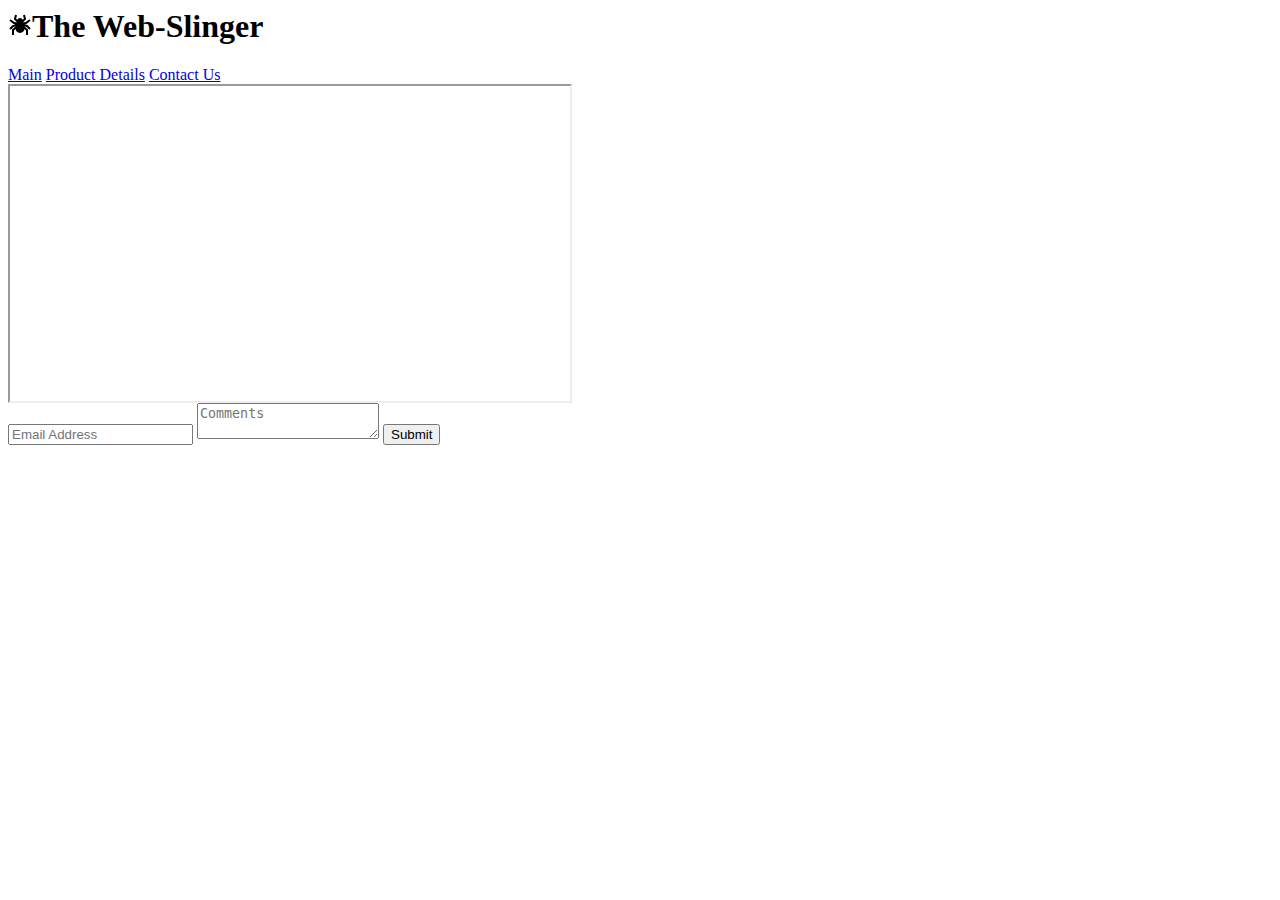
==== product-landing/index.html @ 2006bd28 "Created basic page to pass most of the tests.  12 out of 16 finished." ====
<!DOCTYPE>

<html>
    <head>
        <title>The Web-Slinger</title>        
    </head>
    <body>
        <header id="header">
            <h1><img id="header-img" src="images/spider.svg">The Web-Slinger</h1>
            
            <nav id="nav-bar">
                <a class="nav-link" href="#main">Main</a>
                <a class="nav-link" href="#product-details">Product Details</a>
                <a class="nav-link" href="#contact-us">Contact Us</a>
            </nav>
        </header>
        <main>
            <div id="main">
                <!-- <iframe></iframe> -->
                <iframe id="video" width="560" height="315" src="//www.youtube.com/embed/q4GdJVvdxss" allowfullscreen></iframe>                                
            </div>
            <div id="product-details"></div>
            <div id="contact-us">
                <form id="form" action="https://www.freecodecamp.com/email-submit">
                    <input id="email" type="email" placeholder="Email Address">
                    <textarea id="comments" placeholder="Comments"></textarea>
                    <input id="submit" type="submit" value="Submit"> 
                </form>
            </div>
        </main>
        <footer>

        </footer>
        <script src="https://cdn.freecodecamp.org/testable-projects-fcc/v1/bundle.js" type="text/javascript"></script>
    </body>

</html>
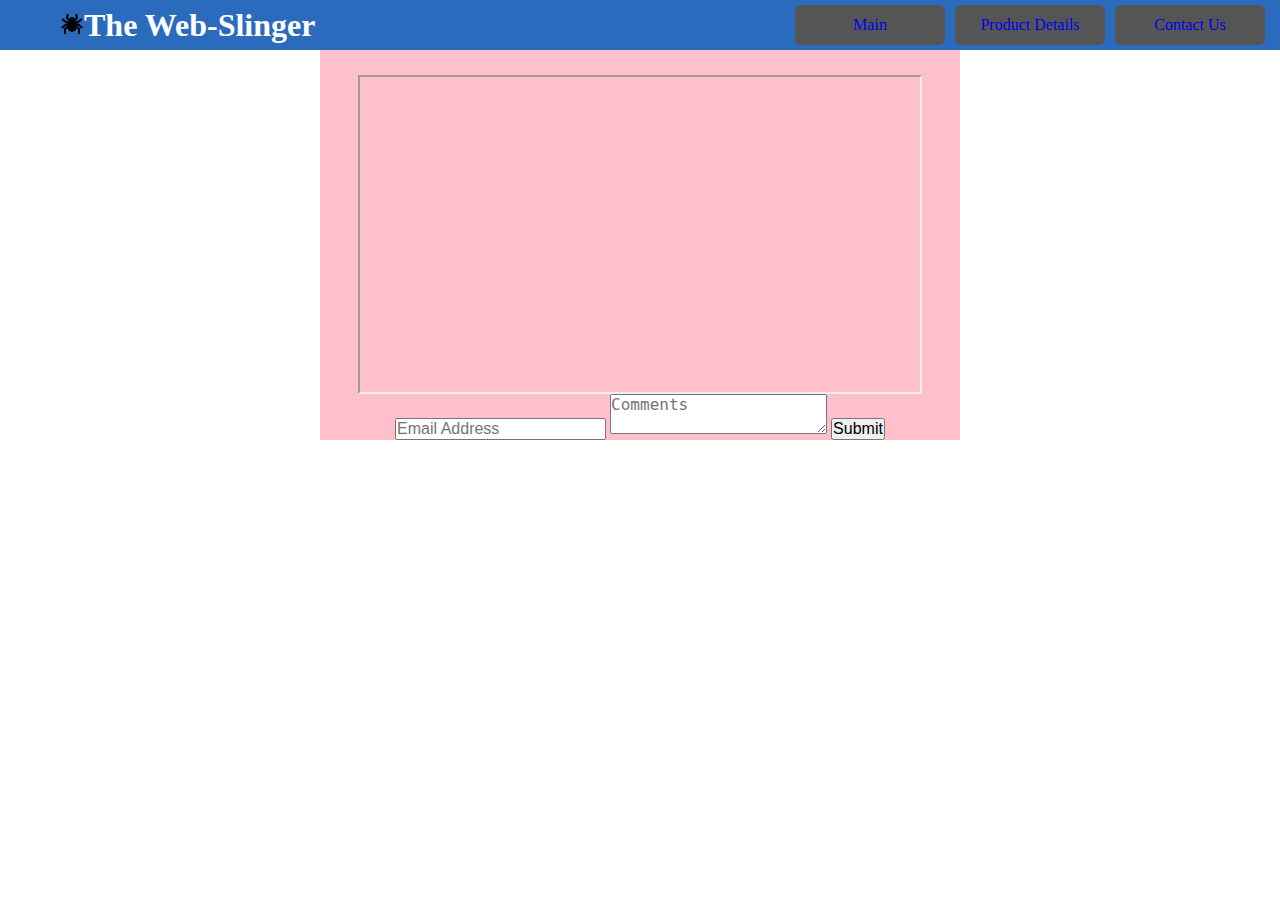
==== commit 56451ac9: "Got the page to pass FCC tests.  Added styles.css" ====
--- a/product-landing/index.html
+++ b/product-landing/index.html
@@ -2,6 +2,7 @@
 
 <html>
     <head>
+        <link rel="stylesheet" href="styles/styles.css">
         <title>The Web-Slinger</title>        
     </head>
     <body>
@@ -9,9 +10,11 @@
             <h1><img id="header-img" src="images/spider.svg">The Web-Slinger</h1>
             
             <nav id="nav-bar">
-                <a class="nav-link" href="#main">Main</a>
-                <a class="nav-link" href="#product-details">Product Details</a>
-                <a class="nav-link" href="#contact-us">Contact Us</a>
+                <ul>
+                    <li><a class="nav-link" href="#main">Main</a></li>
+                    <li><a class="nav-link" href="#product-details">Product Details</a></li>
+                    <li><a class="nav-link" href="#contact-us">Contact Us</a></li>
+                </ul>
             </nav>
         </header>
         <main>
@@ -22,7 +25,7 @@
             <div id="product-details"></div>
             <div id="contact-us">
                 <form id="form" action="https://www.freecodecamp.com/email-submit">
-                    <input id="email" type="email" placeholder="Email Address">
+                    <input id="email" name="email" type="email" placeholder="Email Address" required>
                     <textarea id="comments" placeholder="Comments"></textarea>
                     <input id="submit" type="submit" value="Submit"> 
                 </form>
--- a/product-landing/styles/styles.css
+++ b/product-landing/styles/styles.css
@@ -0,0 +1,78 @@
+* {
+    margin: 0;
+    padding: 0;
+    font-size: 16px;
+}
+
+header {
+    position: fixed;
+    width: 100%;
+    display: flex;    
+    flex-direction: row;
+    justify-content: space-between;
+    align-items: center;
+    height: 50px;
+    background-color: #2B6BBD;
+    padding-left: 60px;
+    color: white;
+}
+
+h1 {
+    font-size: 32px;
+}
+
+main {
+    padding-top: 75px; 
+    background-color: pink;
+    width: 50%;
+    margin: 0 auto;
+    display: flex;
+    flex-direction: column;
+    align-items: center;   
+}
+
+nav {
+    padding: 10px;
+}
+
+ul {
+    list-style: none;    
+    display: flex;  
+    height: 100%;      
+    padding-right: 60px;   
+}
+
+li {    
+    margin: 5px;
+    width: 150px;
+    height: 40px; 
+    background-color: #555;   
+    border-radius: 6px;
+
+}
+
+
+.nav-link {    
+    text-decoration: none;
+    height: 50px;    
+    width: 100%;
+    height: 100%;        
+    display: flex;    
+    align-items: center;
+    justify-content: center;
+}
+
+@media (max-width: 600px) {
+    header {
+        flex-direction: column;
+        padding-left: 5px;  
+        height: auto;
+    }
+    ul {
+        flex-direction: column;
+        width: 100%;
+    }
+    li {
+        width: 100%;
+    }
+}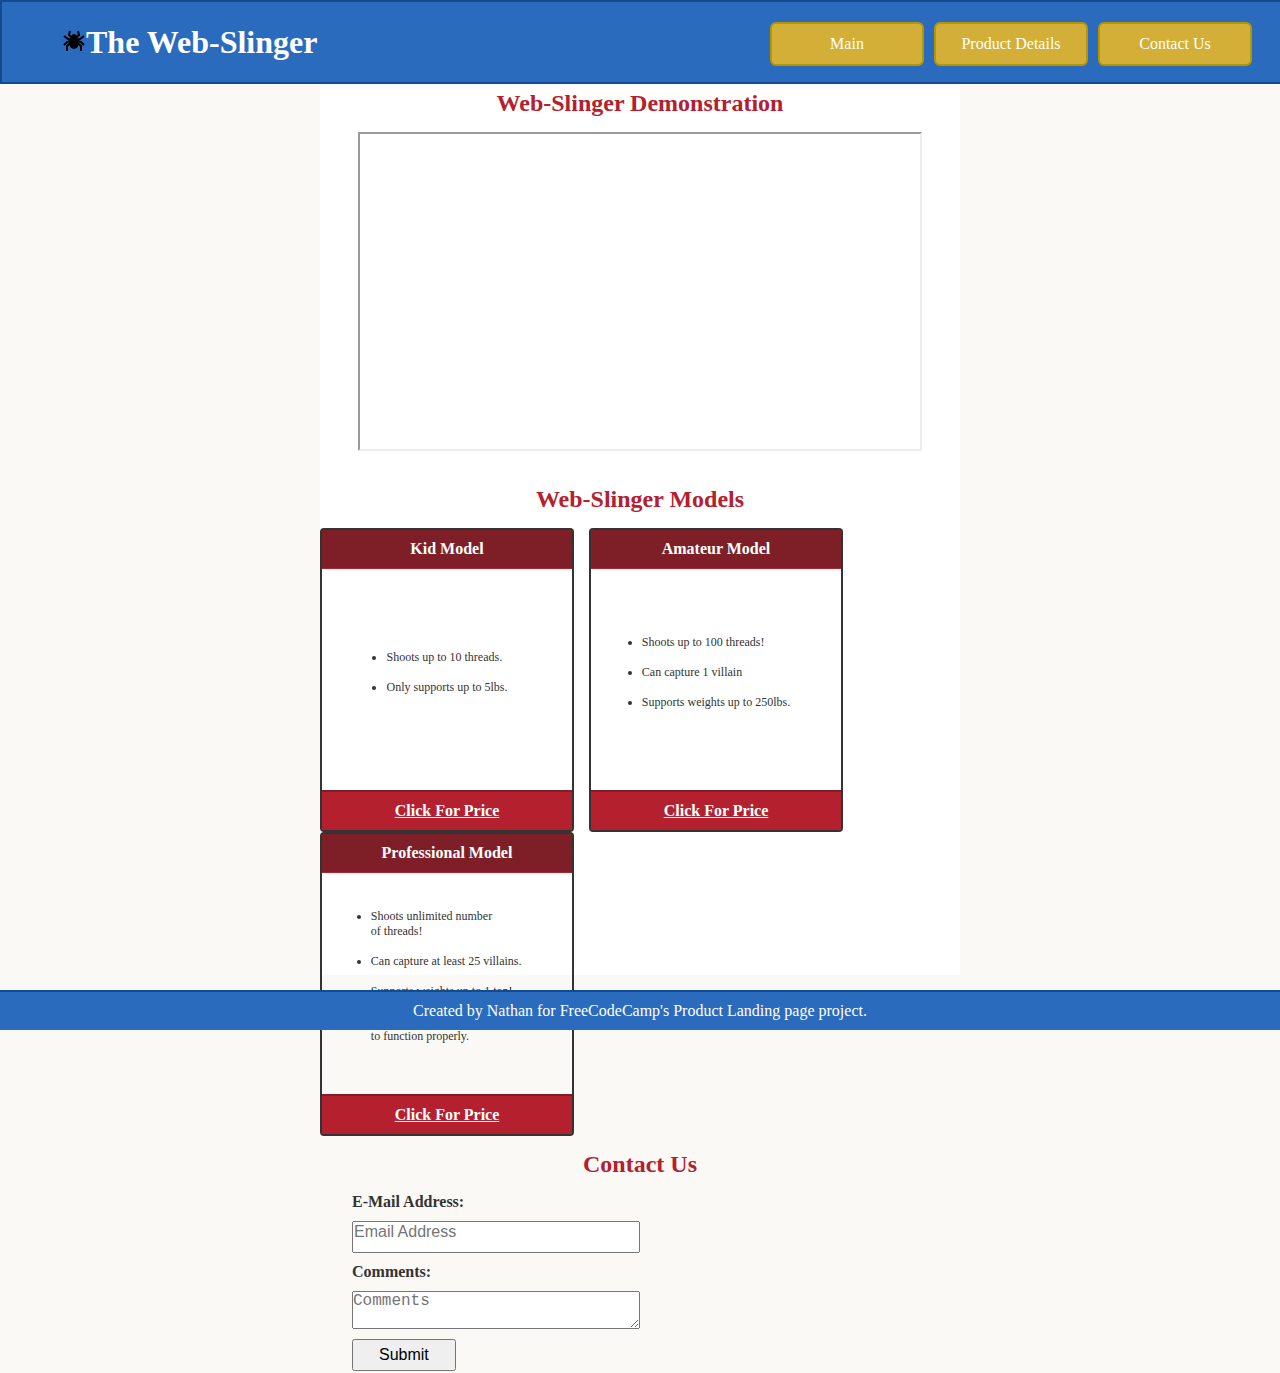
==== commit e15f1c13: "Added product detail cards, footer, and more styling." ====
--- a/product-landing/index.html
+++ b/product-landing/index.html
@@ -10,29 +10,84 @@
             <h1><img id="header-img" src="images/spider.svg">The Web-Slinger</h1>
             
             <nav id="nav-bar">
-                <ul>
-                    <li><a class="nav-link" href="#main">Main</a></li>
-                    <li><a class="nav-link" href="#product-details">Product Details</a></li>
-                    <li><a class="nav-link" href="#contact-us">Contact Us</a></li>
+                <ul id="nav-ul">
+                    <li class="nav-li"><a class="nav-link" href="#main">Main</a></li>
+                    <li class="nav-li"><a class="nav-link" href="#product-details">Product Details</a></li>
+                    <li class="nav-li"><a class="nav-link" href="#contact-us">Contact Us</a></li>
                 </ul>
             </nav>
         </header>
         <main>
             <div id="main">
-                <!-- <iframe></iframe> -->
+                <h2>Web-Slinger Demonstration</h2>
                 <iframe id="video" width="560" height="315" src="//www.youtube.com/embed/q4GdJVvdxss" allowfullscreen></iframe>                                
             </div>
-            <div id="product-details"></div>
+            <h2>Web-Slinger Models</h2>            
+            <div id="product-details">                
+                <div class="product-card">
+                    <div class="card-header">
+                        <p>Kid Model</p>
+                    </div>                    
+                    <div class="card-details">
+                        <ul>
+                            <li class="product-li">Shoots up to 10 threads.</li>
+                            <li class="product-li">Only supports up to 5lbs.</li>
+                        </ul>
+                    </div>
+                    <div class="card-footer">
+                        <a class="price-link" href="#">Click For Price</a>
+                    </div>                    
+                </div>
+                <div class="product-card">
+                    <div class="card-header">
+                        <p>Amateur Model</p>
+                    </div>
+                    <div class="card-details">
+                        <ul>
+                            <li class="product-li">Shoots up to 100 threads!</li>
+                            <li class="product-li">Can capture 1 villain</li>
+                            <li class="product-li">Supports weights up to 250lbs.</li>
+                        </ul>
+                    </div>
+                    <div class="card-footer">
+                        <a class="price-link" href="#">Click For Price</a>
+                    </div>
+                </div>
+                <div class="product-card">
+                    <div class="card-header">
+                        <p>Professional Model</p>
+                    </div>
+                    <div class="card-details">
+                        <ul>
+                            <li class="product-li">Shoots unlimited number <br>of threads!</li>
+                            <li class="product-li">Can capture at least 25 villains.</li>                        
+                            <li class="product-li">Supports weights up to 1 ton!</li>
+                            <li class="product-li">Requires radioactive spider bite<br> to function properly.</li>
+                        </ul>
+                    </div>
+                    <div class="card-footer">
+                        <a class="price-link" href="#">Click For Price</a>
+                    </div>                                        
+                </div>
+            </div>
             <div id="contact-us">
+                <h2>Contact Us</h2>
                 <form id="form" action="https://www.freecodecamp.com/email-submit">
-                    <input id="email" name="email" type="email" placeholder="Email Address" required>
-                    <textarea id="comments" placeholder="Comments"></textarea>
+                    <div>
+                        <label for="email">E-Mail Address:</label>
+                        <input id="email" name="email" type="email" placeholder="Email Address" required>
+                    </div>
+                    <div>
+                        <label for="comments">Comments:</label>
+                        <textarea id="comments" placeholder="Comments"></textarea>
+                    </div>
+                    
                     <input id="submit" type="submit" value="Submit"> 
                 </form>
             </div>
         </main>
         <footer>
-
+            <p>Created by Nathan for FreeCodeCamp's Product Landing page project.</p>
         </footer>
         <script src="https://cdn.freecodecamp.org/testable-projects-fcc/v1/bundle.js" type="text/javascript"></script>
     </body>
--- a/product-landing/styles/styles.css
+++ b/product-landing/styles/styles.css
@@ -2,6 +2,12 @@
     margin: 0;
     padding: 0;
     font-size: 16px;
+}
+
+body {
+    display: flex;
+    flex-direction: column;
+    background-color: #FAF9F6;
 }
 
 header {
@@ -13,46 +19,84 @@
     align-items: center;
     height: 50px;
     background-color: #2B6BBD;
-    padding-left: 60px;
+    padding: 15px 0 15px 60px;
     color: white;
+    border: 2px solid #114C92;
 }
 
 h1 {
     font-size: 32px;
 }
 
+h2 {
+    display: flex;
+    justify-content: center;
+    font-size: 24px;
+    color: #B4202E;
+    padding: 15px 0;
+}
+
+nav {
+    padding-right: 25px;
+}
+
 main {
+    width: 50%;
+    height: 100%;
+    background-color: white;
     padding-top: 75px; 
-    background-color: pink;
-    width: 50%;
     margin: 0 auto;
     display: flex;
     flex-direction: column;
-    align-items: center;   
+    align-items: center; 
+    margin-bottom: 15px;      
 }
 
-nav {
-    padding: 10px;
+label {
+    display: block;
+    padding-bottom: 10px;
+    font-weight: 800;
+    color: #333;
 }
 
-ul {
-    list-style: none;    
-    display: flex;  
-    height: 100%;      
-    padding-right: 60px;   
+input {
+    padding-bottom: 10px;
 }
 
-li {    
+[type="email"] {
+    width: 50%;
+    margin-bottom: 10px;
+}
+
+[type="submit"] {
+    padding: 5px 25px;
+}
+
+textarea {
+    width: 50%;
+    margin-bottom: 10px;
+}
+
+footer {
+    display: flex;
+    border-top: 2px solid #114C92;
+    background-color: #2B6BBD;
+    color: white;
+    padding: 10px 0;    
+    justify-content: center;
+}
+
+.nav-li {    
     margin: 5px;
     width: 150px;
     height: 40px; 
     background-color: #555;   
     border-radius: 6px;
-
+    background-color: #d3af37;
+    border: 2px solid #b29700;
 }
 
-
-.nav-link {    
+.nav-link {
     text-decoration: none;
     height: 50px;    
     width: 100%;
@@ -60,6 +104,82 @@
     display: flex;    
     align-items: center;
     justify-content: center;
+    color: white;
+}
+
+.nav-link:hover {
+    font-weight: 800;
+}
+
+.product-card {
+    display: flex;
+    flex-direction: column;
+    width: 250px;
+    height: 300px;
+    border: 2px solid #333;        
+    margin-right: 15px;
+    border-radius: 4px;
+}
+
+.card-header {
+    display: flex;
+    align-content: center;
+    justify-content: center;
+    background-color: #7E1F27;
+    color: white;
+    padding: 10px 0;
+    font-weight: 800;
+    border-bottom: 1px solid #B4202E;
+}
+
+.card-details {
+    display: flex;
+    align-items: center;
+    justify-content: center;
+    flex-grow: 1;
+    padding: 5px 5px;
+    font-size: 12px;    
+    color: #333;    
+}
+
+.product-li {
+    font-size: 12px;
+    margin-bottom: 15px;
+}
+
+.price-link {
+    color: white;    
+    font-weight: 800;
+}
+
+.card-footer {
+    display: flex;
+    align-content: center;
+    justify-content: center;
+    padding: 10px 0;
+    background-color: #B4202E;
+    border-top: 2px solid #7E1F27;
+}
+
+#main {
+    margin-bottom: 20px;
+}
+
+#product-details {
+    display: flex;
+    flex-direction: row;    
+    flex-wrap: wrap;
+}
+
+#contact-us {
+    width: 90%;
+}
+
+#nav-ul {
+    list-style: none;    
+    display: flex;  
+    height: 100%;      
+    padding-right: 60px;   
 }
 
 @media (max-width: 600px) {
@@ -68,11 +188,11 @@
         padding-left: 5px;  
         height: auto;
     }
-    ul {
+    #nav-list {
         flex-direction: column;
         width: 100%;
     }
-    li {
+    #nav-li {
         width: 100%;
     }
 }